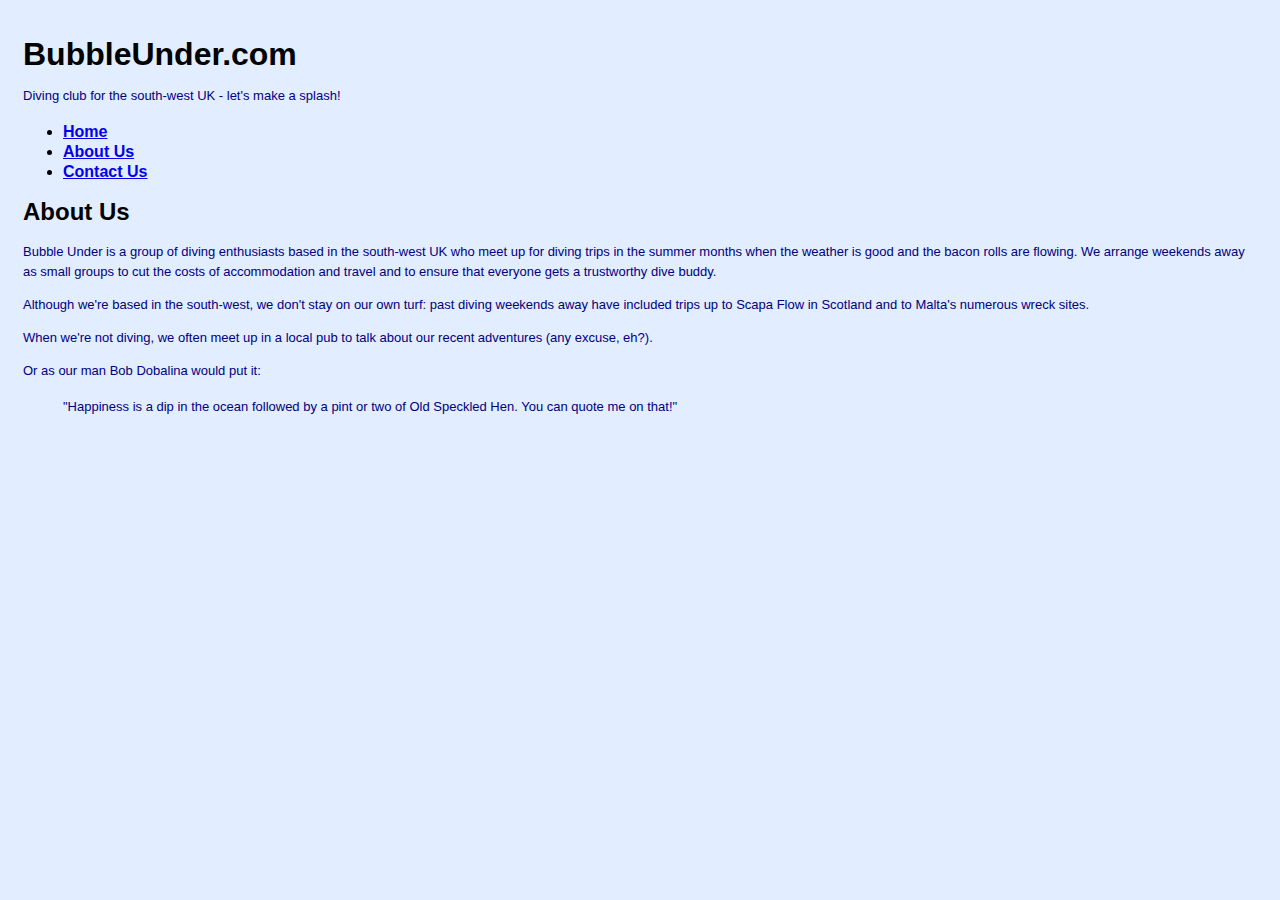
==== html_css_demo/about.html @ b0b2af62 "Client-Side Programming :: About in css_demo." ====
<?xml version="1.0" encoding="utf-8"?>
<!DOCTYPE html PUBLIC "-//W3C//DTD XHTML 1.1//EN" "http://www.w3.org/TR/xhtml11/DTD/xhtml11.dtd">
<html xmlns="http://www.w3.org/1999/xhtml" xml:lang="en">
	<head>
		<title>About Bubble Under: who we are, what this site is for</title>	
		<!-- Stylesheets -->
			<link rel="stylesheet" href="css/main.css" type="text/css" media="screen" />
			
		<meta http-equiv="content-type" content="text/html; charset=utf-8" />
		<meta http-equiv="imagetoolbar" content="no" />
	</head>
	<body>
	  <div id="header">
	    <div id="sitebranding">
	      <h1>BubbleUnder.com</h1>
	    </div>
	    <div id="tagline">
	      <p>Diving club for the south-west UK - let's make a splash!</p>
	    </div>
	  </div> <!-- end of header div -->
	  <div id="navigation">
	    <ul>
	      <li><a href="index.html">Home</a></li>
	      <li><a href="about.html">About Us</a></li>
	      <li><a href="contact.html">Contact Us</a></li>
	    </ul>
	  </div> <!-- end of navigation div -->
	  <div id="bodycontent">
	    <h2>About Us</h2>
	    <p>Bubble Under is a group of diving enthusiasts based in the
	        south-west UK who meet up for diving trips in the summer 
	        months when the weather is good and the bacon rolls are           
	        flowing. We arrange weekends away as small groups to cut           
	        the costs of accommodation and travel and to ensure that           
	        everyone gets a trustworthy dive buddy.</p>
	    <p>Although we're based in the south-west, we don't stay on
	        our own turf: past diving weekends away have included           
	        trips up to Scapa Flow in Scotland and to Malta's numerous            
	        wreck sites.</p>
	    <p>When we're not diving, we often meet up in a local pub to 
	    talk about our recent adventures (any excuse, eh?).</p>     
	    <p>Or as our man Bob Dobalina would put it:</p>
	    <blockquote>
	      <p>"Happiness is a dip in the ocean followed by a pint or
	          two of Old Speckled Hen. You can quote me on that!"</p>
	    </blockquote>
	  </div> <!-- end of bodycontent div -->
	</body> 
</html>
---- html_css_demo/css/main.css ----
body {
  font-family: Verdana, Helvetica, san-serif;
  background-color: #E2EDFF;
  line-height: 125%;
  padding: 15px; 
}

p {
  color: #000080;
  font-size: small;
}

.tagline {
  font-weight: italics;
  font-family: Georgia, "Times New Roman", serif;
}

a:link {
  font-weight: bold;
  
}

a:hover {
    color: #FFF;
    background-color: #000080;
  
}

a:visited {
  
  
}

a:active {
  
  
}
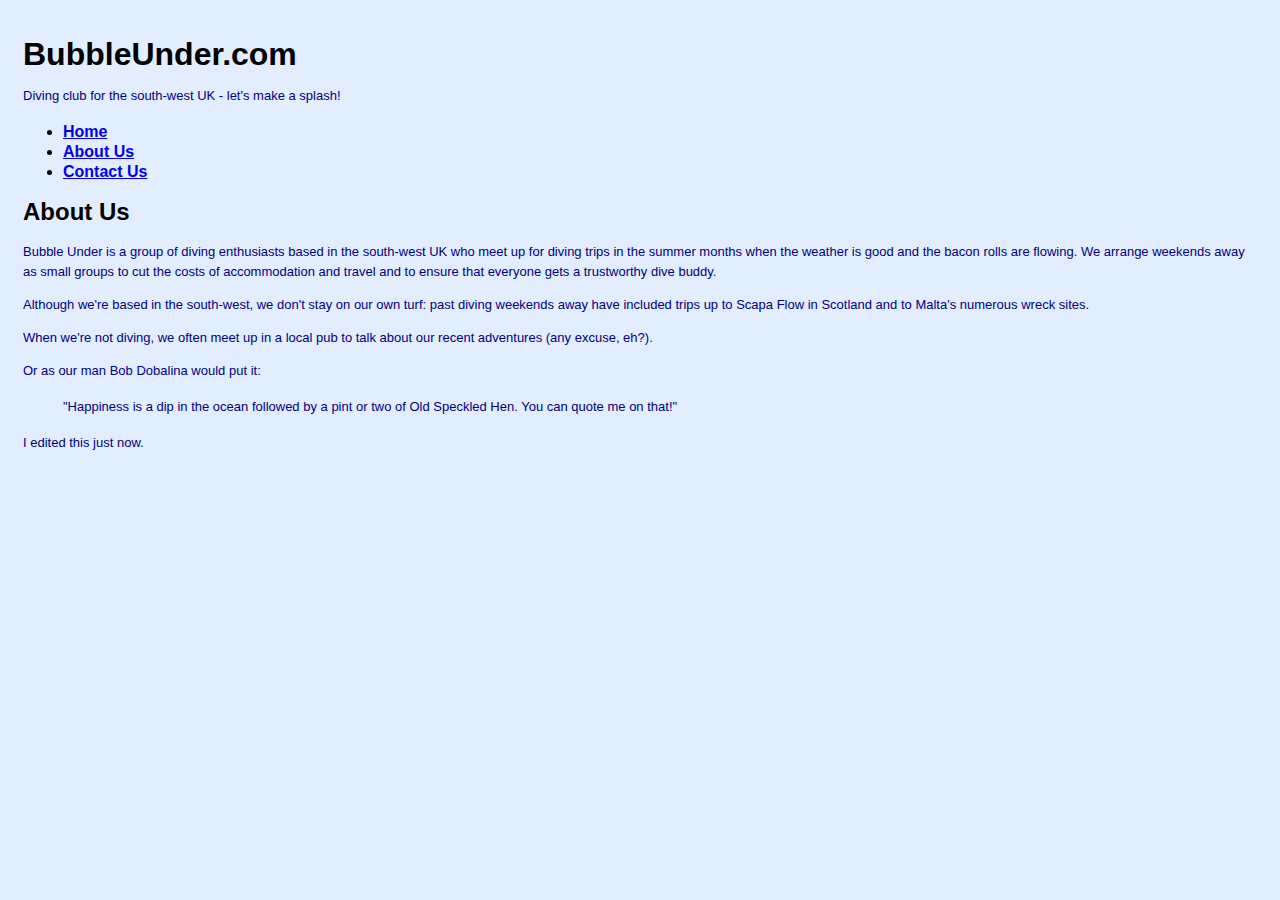
==== commit 616eb67a: "I edited this file to test updating through the GUI." ====
--- a/html_css_demo/about.html
+++ b/html_css_demo/about.html
@@ -45,5 +45,8 @@
 	          two of Old Speckled Hen. You can quote me on that!"</p>
 	    </blockquote>
 	  </div> <!-- end of bodycontent div -->
+	  
+	  <p>I edited this just now.</p>
+	  
 	</body> 
 </html>
